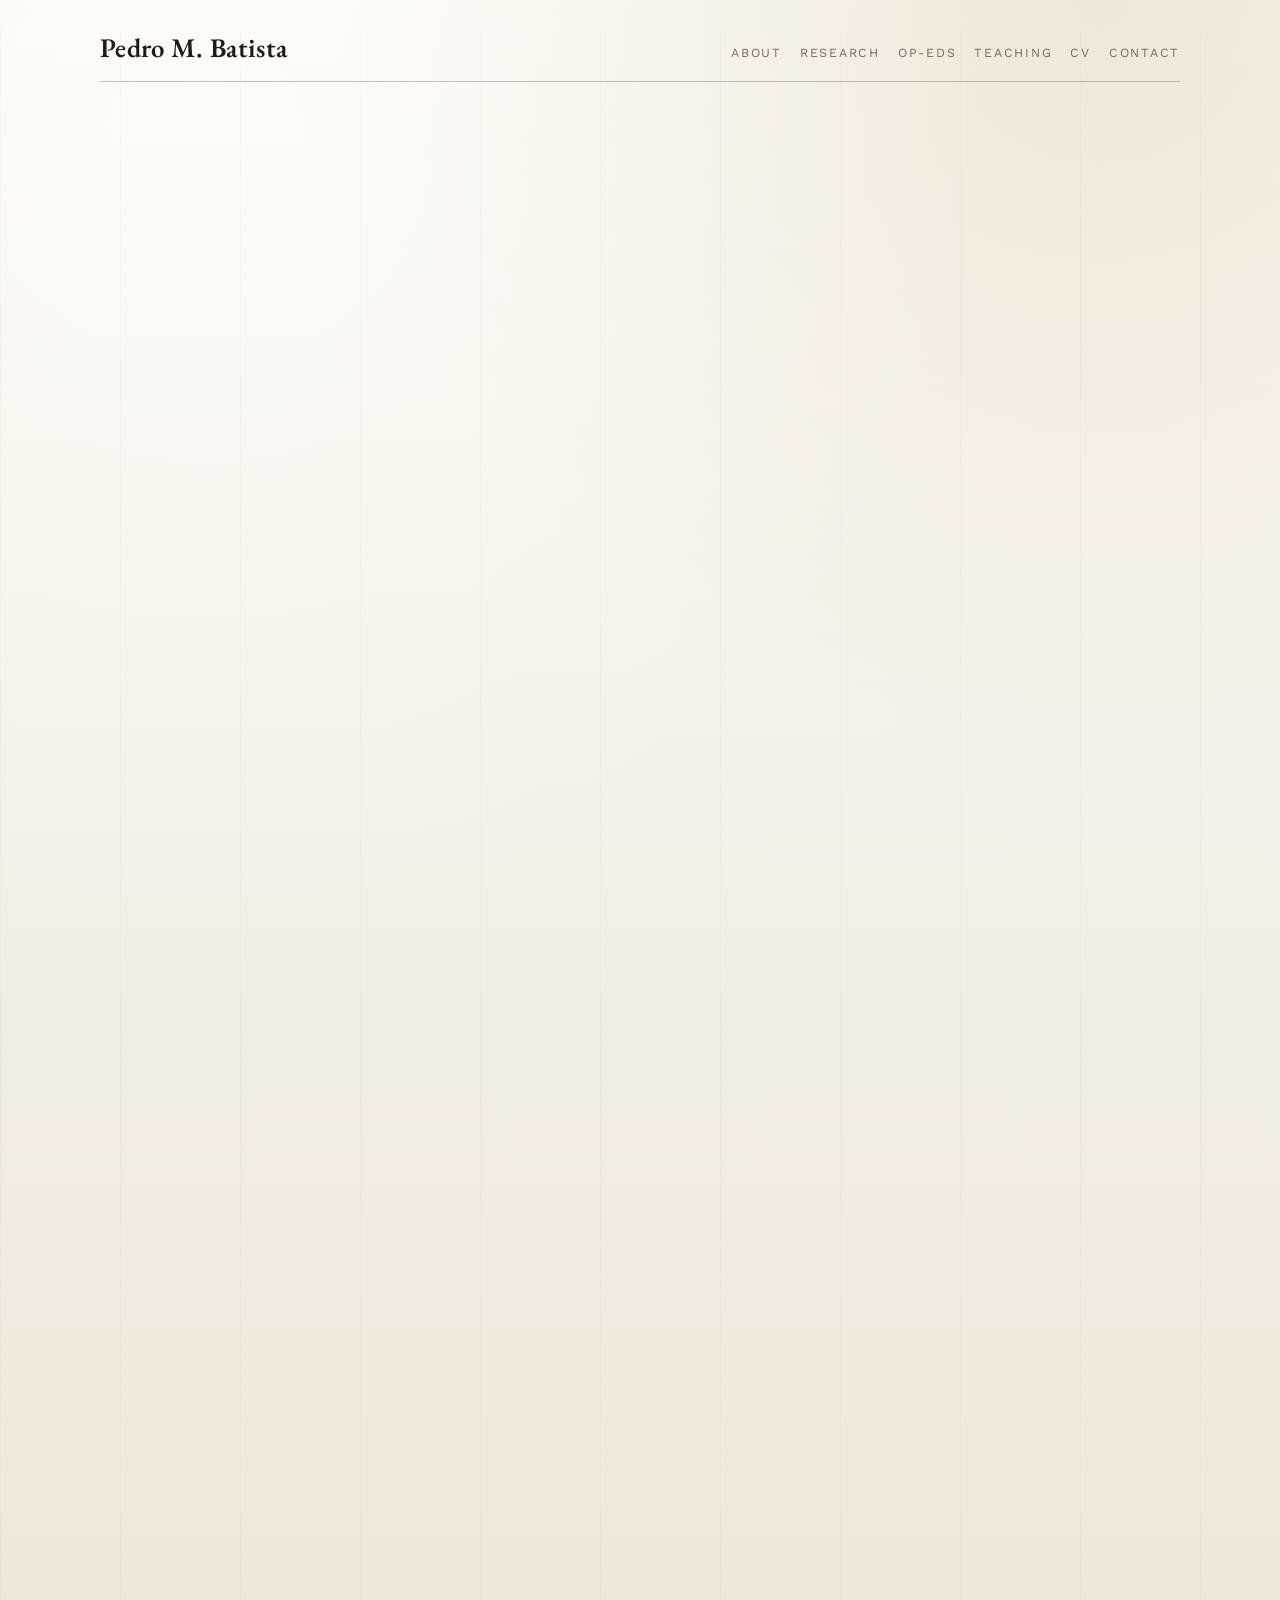
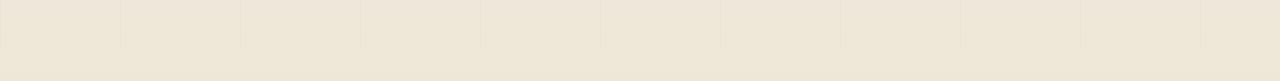
==== index.html @ ba16b963 "Add CV file and site-wide navigation links" ====
<!DOCTYPE html>
<html lang="en">
<head>
  <meta charset="UTF-8">
  <meta name="viewport" content="width=device-width, initial-scale=1.0">
  <meta name="description" content="Pedro M. Batista - Research Fellow at NYU Law and Lecturer at the University of Leeds School of Law.">
  <title>Pedro M. Batista | Personal Website</title>
  <link rel="preconnect" href="https://fonts.googleapis.com">
  <link rel="preconnect" href="https://fonts.gstatic.com" crossorigin>
  <link href="https://fonts.googleapis.com/css2?family=EB+Garamond:wght@400;500;600;700&family=Work+Sans:wght@400;500;600&display=swap" rel="stylesheet">
  <link rel="stylesheet" href="styles.css?v=20260307b">
</head>
<body>
  <header class="site-header reveal show">
    <a class="brand" href="index.html">Pedro M. Batista</a>
    <nav class="site-nav" aria-label="Primary">
      <a href="#about">About</a>
      <a href="research.html">Research</a>
      <a href="op-eds.html">Op-Eds</a>
      <a href="teaching.html">Teaching</a>
      <a href="CV.pdf" target="_blank" rel="noopener noreferrer">CV</a>
      <a href="#contact">Contact</a>
    </nav>
  </header>

  <main class="site-main">
    <section class="intro reveal">
      <p class="kicker">Leeds and New York</p>
      <h1 class="home-hero-title">Law &amp; Economics and Public Choice of Financial Regulation and Banking Supervision</h1>
      <p class="lead">
        I am Pedro M. Batista, Research Fellow at New York University
        School of Law and Lecturer in Commercial, Corporate, and Banking Law at
        the University of Leeds School of Law.
      </p>
      <div class="quick-links">
        <a class="text-link" href="research.html">Selected research</a>
        <a class="text-link" href="teaching.html">Teaching material</a>
        <a class="text-link external-link" href="CV.pdf" target="_blank" rel="noopener noreferrer">Curriculum vitae</a>
        <a class="text-link" href="#contact">Speaking and advisory inquiries</a>
      </div>
    </section>

    <section id="about" class="section reveal">
      <h2>About</h2>
      <p>
        My research examines how supervision and regulation shape financial
        stability, systemic risk, and innovation. I work on bank supervision,
        stablecoins, law and finance, and institutional design.
      </p>
      <p>
        I am affiliated with the Classical Liberal Institute at NYU Law and the
        Centre for Business Law and Practice at Leeds. I am also a PhD candidate
        in Law and Economics of Money and Finance at Goethe University Frankfurt.
      </p>
    </section>

    <section id="projects" class="section reveal">
      <h2>Activities</h2>
      <div class="columns">
        <article class="entry">
          <p class="entry-meta">Teaching</p>
          <h3>Law and Finance Curriculum</h3>
          <p>
            Teaching includes Contract Law, Competition Law, Principles of
            International Financial Law, International Banking Law, and
            Corporate Finance and Securities Law.
          </p>
        </article>
        <article class="entry">
          <p class="entry-meta">Research</p>
          <h3>Current Projects</h3>
          <p>
            Ongoing work includes supervisory delay, stablecoin transparency,
            and the political economy of corporate purpose.
          </p>
        </article>
        <article class="entry">
          <p class="entry-meta">Practice</p>
          <h3>Policy and Advisory Work</h3>
          <p>
            Independent consulting in corporate and financial law with focus on
            payments, fintech, and public policy, including compliance and
            institutional reform initiatives.
          </p>
        </article>
      </div>
    </section>

    <section id="contact" class="section contact reveal">
      <h2>Contact</h2>
      <p>For research, teaching, speaking, or consulting inquiries:</p>
      <a class="contact-link" href="mailto:P.MagalhaesBatista@leeds.ac.uk">P.MagalhaesBatista@leeds.ac.uk</a>
    </section>
  </main>

  <footer class="site-footer reveal">
    <p>&copy; <span id="year"></span> Pedro M. Batista</p>
  </footer>

  <script src="script.js?v=20260228a"></script>
</body>
</html>
---- styles.css ----
:root {
  --paper: #f3eee4;
  --paper-top: #fbf8f2;
  --ink: #1f1a15;
  --ink-soft: #4b4339;
  --muted: #756b60;
  --accent: #5b4330;
  --rule: rgba(31, 26, 21, 0.26);
  --rule-soft: rgba(31, 26, 21, 0.14);
  --max-width: 1080px;
}

* {
  box-sizing: border-box;
}

html,
body {
  margin: 0;
  padding: 0;
}

body {
  min-height: 100vh;
  font-family: "Work Sans", "Helvetica Neue", Helvetica, Arial, sans-serif;
  color: var(--ink);
  background:
    radial-gradient(circle at 16% 8%, rgba(255, 255, 255, 0.5), transparent 42%),
    radial-gradient(circle at 86% 0%, rgba(238, 229, 212, 0.9), transparent 38%),
    linear-gradient(180deg, var(--paper-top) 0%, var(--paper) 58%, #eee7d8 100%);
  animation: page-enter 0.52s ease both;
}

body::before {
  content: "";
  position: fixed;
  inset: 0;
  pointer-events: none;
  background-image: linear-gradient(90deg, rgba(91, 67, 48, 0.04) 1px, transparent 1px);
  background-size: 120px 100%;
  opacity: 0.35;
}

@keyframes page-enter {
  from {
    opacity: 0;
    transform: translateY(8px);
  }

  to {
    opacity: 1;
    transform: translateY(0);
  }
}

a {
  color: inherit;
}

.site-header {
  width: min(var(--max-width), 92vw);
  margin: 30px auto 0;
  padding: 0 0 16px;
  border-bottom: 1px solid var(--rule);
  display: flex;
  align-items: flex-end;
  justify-content: space-between;
  gap: 24px;
}

.brand {
  text-decoration: none;
  font-family: "EB Garamond", Georgia, serif;
  font-size: clamp(1.4rem, 2.1vw, 1.86rem);
  font-weight: 600;
  letter-spacing: 0.012em;
}

.site-nav {
  display: flex;
  flex-wrap: wrap;
  gap: 10px 18px;
  align-items: center;
}

.site-nav a {
  text-decoration: none;
  font-size: 0.78rem;
  text-transform: uppercase;
  letter-spacing: 0.14em;
  color: var(--muted);
  padding-bottom: 4px;
  border-bottom: 1px solid transparent;
  transition: color 0.2s ease, border-color 0.2s ease;
}

.site-nav a:hover,
.site-nav a:focus-visible,
.site-nav a[aria-current="page"] {
  color: var(--ink);
  border-color: var(--ink);
}

.site-main {
  width: min(var(--max-width), 92vw);
  margin: 0 auto;
}

.intro {
  padding: clamp(52px, 8vw, 96px) 0 clamp(44px, 7vw, 86px);
  border-bottom: 1px solid var(--rule-soft);
}

.kicker {
  margin: 0;
  color: var(--muted);
  font-size: 0.73rem;
  letter-spacing: 0.16em;
  text-transform: uppercase;
}

h1,
h2,
h3,
p {
  margin-top: 0;
}

.intro h1 {
  margin: 16px 0 20px;
  max-width: 28ch;
  font-family: "EB Garamond", Georgia, serif;
  font-weight: 600;
  font-size: clamp(2.1rem, 6vw, 4.3rem);
  line-height: 1.04;
  letter-spacing: 0.002em;
  text-wrap: balance;
}

.intro h1.home-hero-title {
  max-width: 100%;
  font-size: clamp(2.1rem, 4.8vw, 3.55rem);
  text-wrap: wrap;
}

.lead {
  max-width: 68ch;
  margin: 0;
  color: var(--ink-soft);
  line-height: 1.8;
  font-size: 1.05rem;
}

.quick-links {
  margin-top: 24px;
  display: flex;
  flex-wrap: wrap;
  gap: 12px 28px;
}

.text-link {
  text-decoration: none;
  font-size: 0.82rem;
  font-weight: 500;
  text-transform: uppercase;
  letter-spacing: 0.13em;
  color: var(--accent);
  border-bottom: 1px solid currentColor;
  padding-bottom: 3px;
  transition: color 0.2s ease;
}

.text-link:hover,
.text-link:focus-visible {
  color: var(--ink);
}

.external-link::after {
  content: " \2197";
  font-size: 0.9em;
}

.section {
  padding: clamp(30px, 4.4vw, 54px) 0;
  border-bottom: 1px solid var(--rule-soft);
}

.section:last-of-type {
  border-bottom: 0;
  padding-bottom: 38px;
}

.section h2 {
  margin: 0 0 14px;
  font-family: "EB Garamond", Georgia, serif;
  font-size: clamp(1.65rem, 3.1vw, 2.5rem);
  font-weight: 600;
  letter-spacing: 0.01em;
}

.section p {
  margin: 0 0 14px;
  max-width: 70ch;
  color: var(--ink-soft);
  line-height: 1.78;
  font-size: 1.01rem;
}

.columns {
  margin-top: 6px;
  display: grid;
  grid-template-columns: repeat(3, minmax(0, 1fr));
  gap: 22px;
}

.entry-list {
  display: grid;
  gap: 22px;
}

.entry {
  border-top: 1px solid var(--rule-soft);
  padding-top: 16px;
}

.entry-meta {
  margin: 0 0 9px;
  color: var(--muted);
  font-size: 0.72rem;
  text-transform: uppercase;
  letter-spacing: 0.12em;
}

.entry h3 {
  margin: 0 0 10px;
  font-family: "EB Garamond", Georgia, serif;
  font-weight: 600;
  font-size: clamp(1.24rem, 2vw, 1.6rem);
  line-height: 1.2;
}

.entry p {
  max-width: none;
  margin: 0 0 12px;
}

.contact-link {
  display: inline-flex;
  text-decoration: none;
  font-family: "EB Garamond", Georgia, serif;
  font-size: clamp(1.28rem, 2.8vw, 1.85rem);
  line-height: 1.2;
  border-bottom: 1px solid var(--ink);
  padding-bottom: 4px;
  transition: color 0.2s ease, border-color 0.2s ease;
}

.contact-link:hover,
.contact-link:focus-visible {
  color: var(--accent);
  border-color: var(--accent);
}

.site-footer {
  width: min(var(--max-width), 92vw);
  margin: 0 auto 34px;
  padding-top: 18px;
  border-top: 1px solid var(--rule-soft);
  color: var(--muted);
  font-size: 0.82rem;
  letter-spacing: 0.05em;
  text-transform: uppercase;
}

.reveal {
  opacity: 0;
  transform: translateY(16px);
  transition: opacity 0.62s ease, transform 0.62s ease;
}

.reveal.show {
  opacity: 1;
  transform: translateY(0);
}

@media (max-width: 980px) {
  .columns {
    grid-template-columns: repeat(2, minmax(0, 1fr));
  }

  .intro h1 {
    max-width: 24ch;
  }
}

@media (max-width: 760px) {
  body::before {
    opacity: 0.2;
  }

  .site-header {
    align-items: flex-start;
    flex-direction: column;
    gap: 12px;
  }

  .site-nav {
    width: 100%;
    justify-content: space-between;
  }

  .intro {
    padding-top: 28px;
  }

  .intro h1 {
    max-width: 100%;
    line-height: 1;
  }

  .quick-links {
    gap: 10px 20px;
  }

  .columns {
    grid-template-columns: 1fr;
  }

  .entry-list {
    gap: 18px;
  }

  .section p,
  .lead {
    font-size: 1rem;
  }
}

@media (prefers-reduced-motion: reduce) {
  body,
  .reveal {
    animation: none;
    transition: none;
    transform: translateY(0);
  }

  .reveal {
    opacity: 1;
  }
}
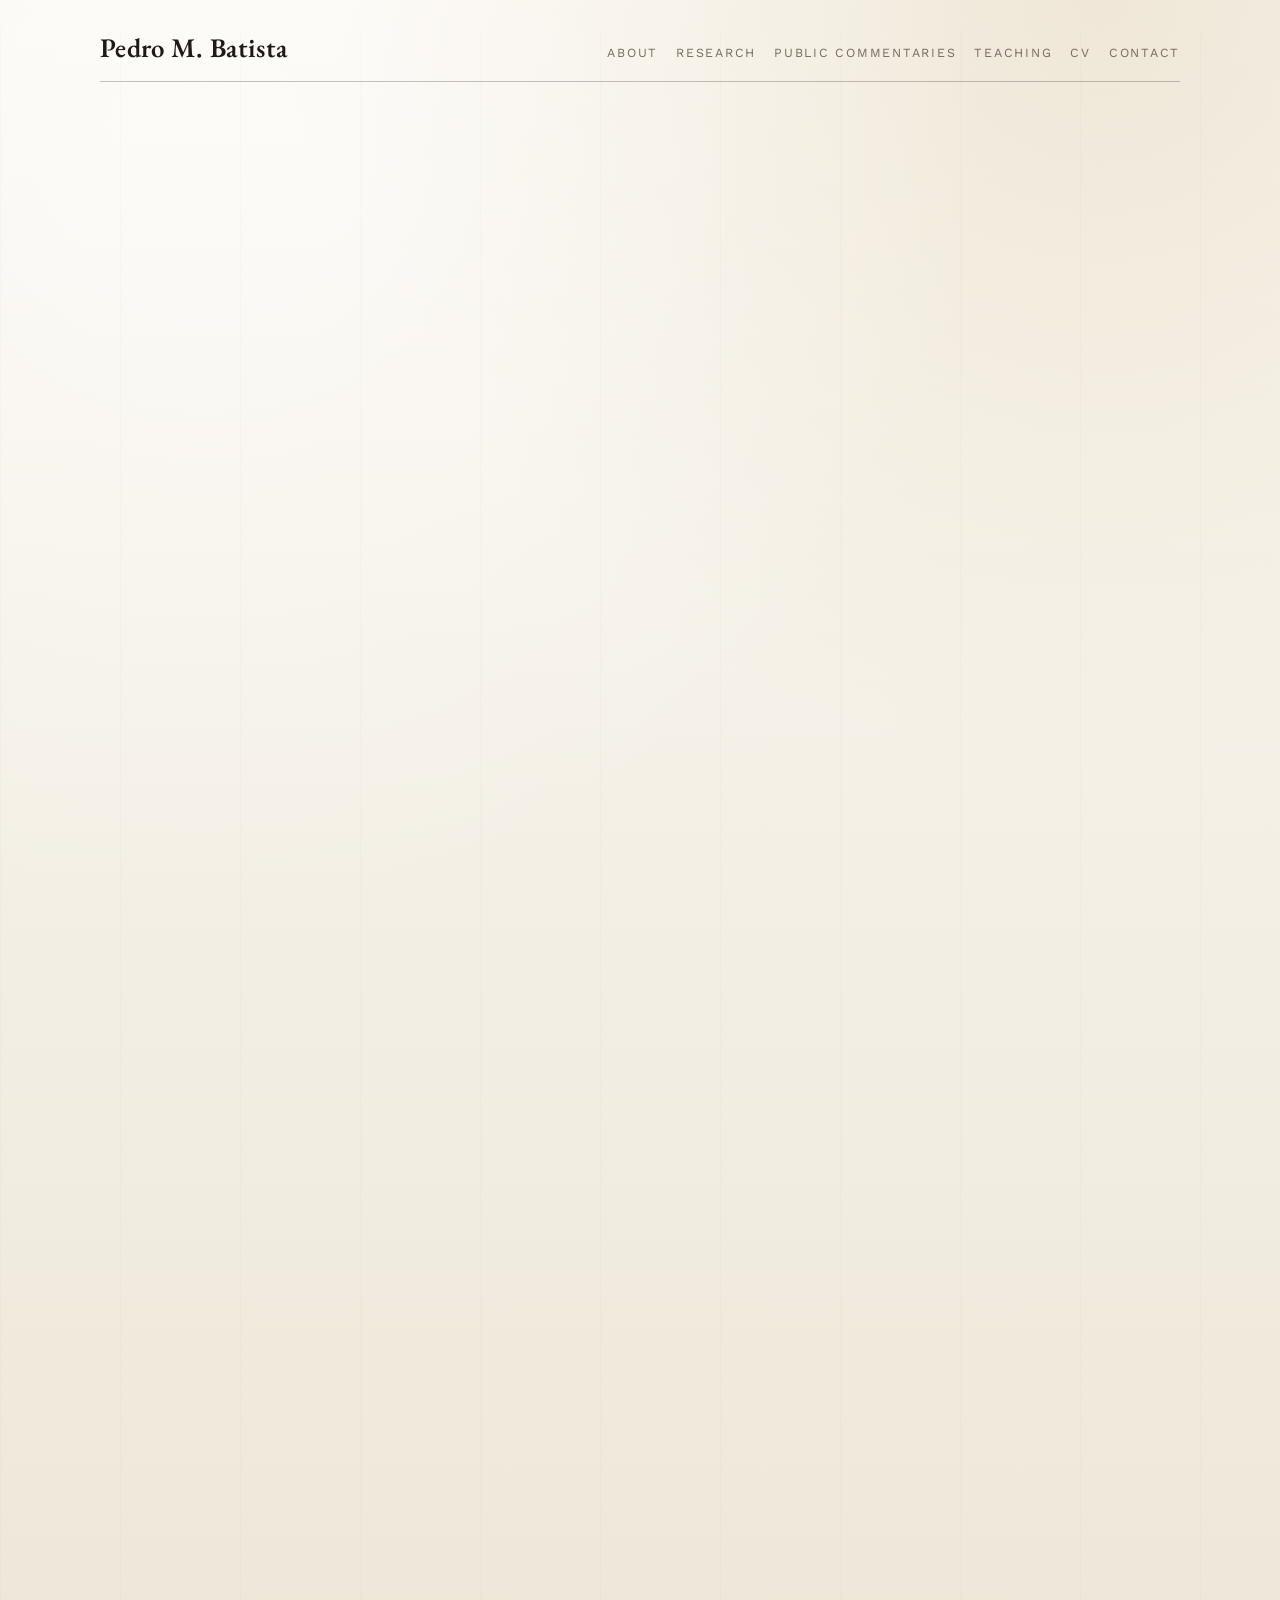
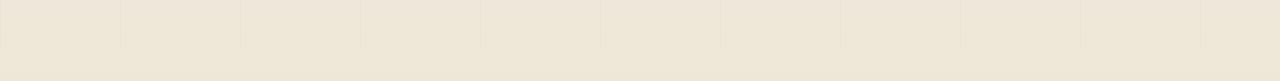
==== commit 3a1899d3: "Align website section titles with CV" ====
--- a/index.html
+++ b/index.html
@@ -16,7 +16,7 @@
     <nav class="site-nav" aria-label="Primary">
       <a href="#about">About</a>
       <a href="research.html">Research</a>
-      <a href="op-eds.html">Op-Eds</a>
+      <a href="op-eds.html">Public Commentaries</a>
       <a href="teaching.html">Teaching</a>
       <a href="CV.pdf" target="_blank" rel="noopener noreferrer">CV</a>
       <a href="#contact">Contact</a>
@@ -28,15 +28,15 @@
       <p class="kicker">Leeds and New York</p>
       <h1 class="home-hero-title">Law &amp; Economics and Public Choice of Financial Regulation and Banking Supervision</h1>
       <p class="lead">
-        I am Pedro M. Batista, Research Fellow at New York University
-        School of Law and Lecturer in Commercial, Corporate, and Banking Law at
-        the University of Leeds School of Law.
+        I am Pedro M. Batista, Lecturer in Commercial, Corporate, and Banking
+        Law at the University of Leeds School of Law, and Research Fellow at
+        New York University School of Law.
       </p>
       <div class="quick-links">
-        <a class="text-link" href="research.html">Selected research</a>
-        <a class="text-link" href="teaching.html">Teaching material</a>
-        <a class="text-link external-link" href="CV.pdf" target="_blank" rel="noopener noreferrer">Curriculum vitae</a>
-        <a class="text-link" href="#contact">Speaking and advisory inquiries</a>
+        <a class="text-link" href="research.html">Research</a>
+        <a class="text-link" href="teaching.html">Teaching</a>
+        <a class="text-link external-link" href="CV.pdf" target="_blank" rel="noopener noreferrer">CV</a>
+        <a class="text-link" href="#contact">Consultancy</a>
       </div>
     </section>
 
@@ -48,8 +48,8 @@
         stablecoins, law and finance, and institutional design.
       </p>
       <p>
-        I am affiliated with the Classical Liberal Institute at NYU Law and the
-        Centre for Business Law and Practice at Leeds. I am also a PhD candidate
+        I am affiliated with the Centre for Business Law and Practice at Leeds
+        and the Classical Liberal Institute at NYU Law. I am also a PhD candidate
         in Law and Economics of Money and Finance at Goethe University Frankfurt.
       </p>
     </section>
@@ -57,15 +57,6 @@
     <section id="projects" class="section reveal">
       <h2>Activities</h2>
       <div class="columns">
-        <article class="entry">
-          <p class="entry-meta">Teaching</p>
-          <h3>Law and Finance Curriculum</h3>
-          <p>
-            Teaching includes Contract Law, Competition Law, Principles of
-            International Financial Law, International Banking Law, and
-            Corporate Finance and Securities Law.
-          </p>
-        </article>
         <article class="entry">
           <p class="entry-meta">Research</p>
           <h3>Current Projects</h3>
@@ -75,7 +66,16 @@
           </p>
         </article>
         <article class="entry">
-          <p class="entry-meta">Practice</p>
+          <p class="entry-meta">Teaching</p>
+          <h3>Law and Finance</h3>
+          <p>
+            Teaching includes Contract Law, Competition Law, Principles of
+            International Financial Law, International Banking Law, and
+            Corporate Finance and Securities Law.
+          </p>
+        </article>
+        <article class="entry">
+          <p class="entry-meta">Consultancy</p>
           <h3>Policy and Advisory Work</h3>
           <p>
             Independent consulting in corporate and financial law with focus on
--- a/styles.css
+++ b/styles.css
@@ -231,6 +231,17 @@
   letter-spacing: 0.12em;
 }
 
+.entry-meta-highlight {
+  display: inline-flex;
+  align-items: center;
+  padding: 0.28rem 0.6rem;
+  border: 1px solid rgba(91, 67, 48, 0.26);
+  border-radius: 999px;
+  background: rgba(91, 67, 48, 0.08);
+  color: var(--accent);
+  font-weight: 700;
+}
+
 .entry h3 {
   margin: 0 0 10px;
   font-family: "EB Garamond", Georgia, serif;
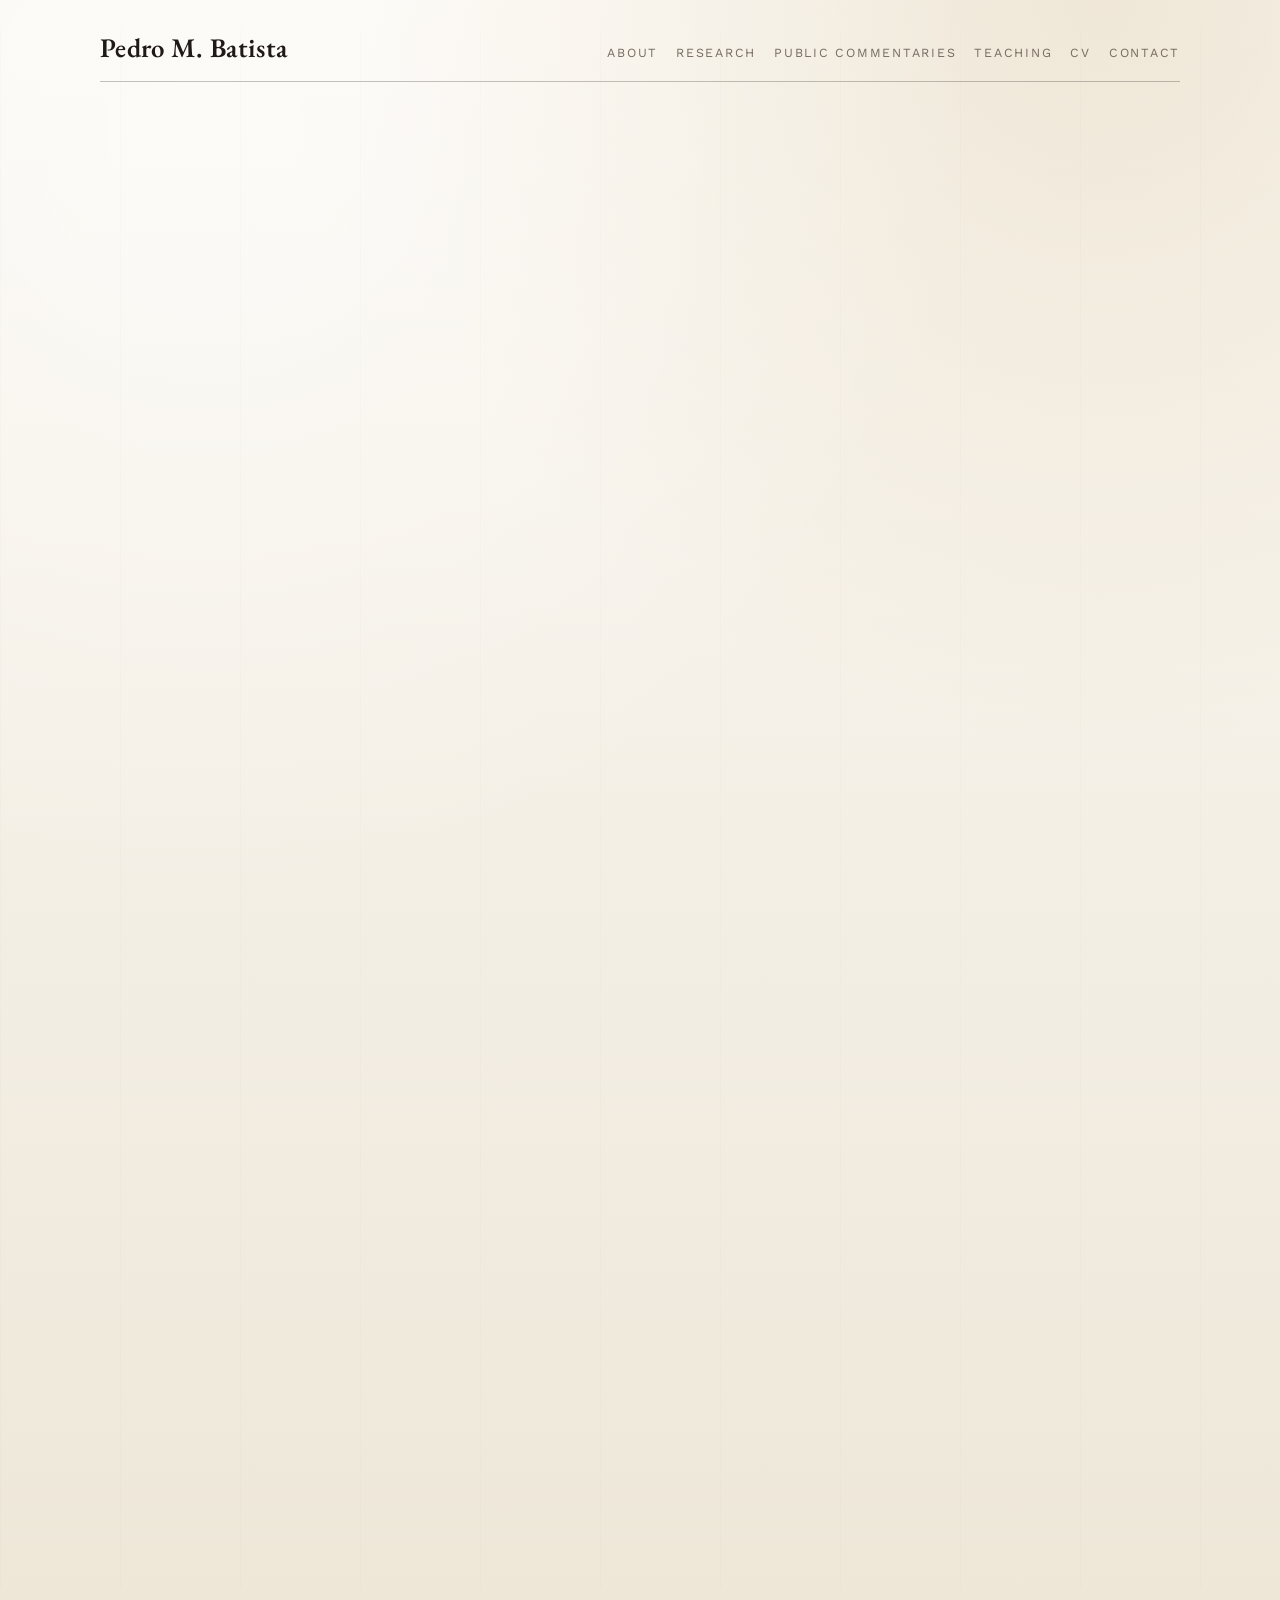
==== commit d071521f: "Shorten homepage title" ====
--- a/index.html
+++ b/index.html
@@ -26,7 +26,7 @@
   <main class="site-main">
     <section class="intro reveal">
       <p class="kicker">Leeds and New York</p>
-      <h1 class="home-hero-title">Law &amp; Economics and Public Choice of Financial Regulation and Banking Supervision</h1>
+      <h1 class="home-hero-title">Law &amp; Economics</h1>
       <p class="lead">
         I am Pedro M. Batista, Lecturer in Commercial, Corporate, and Banking
         Law at the University of Leeds School of Law, and Research Fellow at
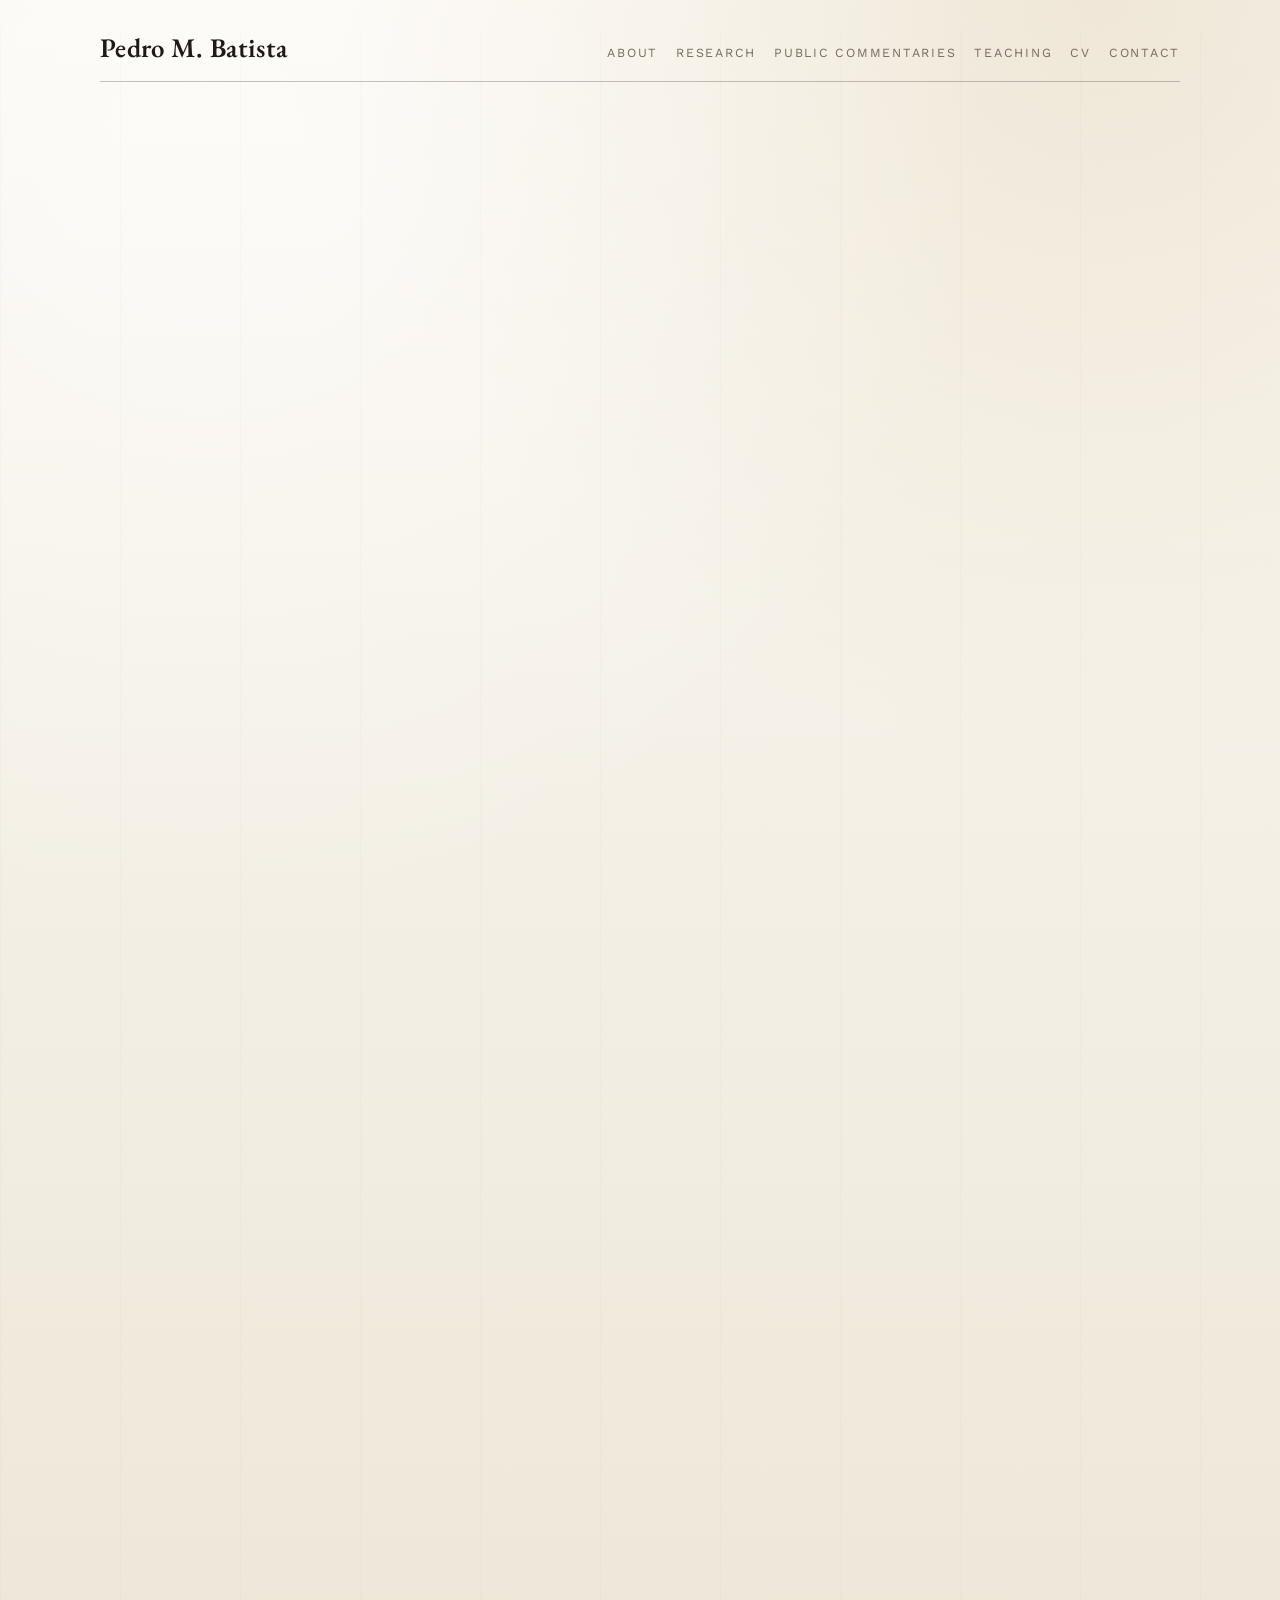
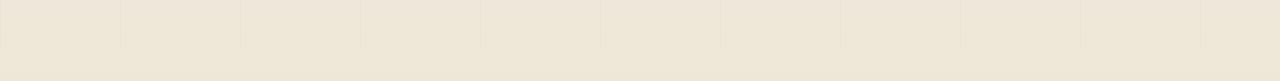
==== commit 41f7bb31: "Update CV for March 2026" ====
--- a/index.html
+++ b/index.html
@@ -18,7 +18,7 @@
       <a href="research.html">Research</a>
       <a href="op-eds.html">Public Commentaries</a>
       <a href="teaching.html">Teaching</a>
-      <a href="CV.pdf" target="_blank" rel="noopener noreferrer">CV</a>
+      <a href="CV.pdf?v=20260313a" target="_blank" rel="noopener noreferrer">CV</a>
       <a href="#contact">Contact</a>
     </nav>
   </header>
@@ -26,7 +26,7 @@
   <main class="site-main">
     <section class="intro reveal">
       <p class="kicker">Leeds and New York</p>
-      <h1 class="home-hero-title">Law &amp; Economics</h1>
+      <h1 class="home-hero-title">Law &amp; Economics and Public Choice of Financial Regulation and Banking Supervision</h1>
       <p class="lead">
         I am Pedro M. Batista, Lecturer in Commercial, Corporate, and Banking
         Law at the University of Leeds School of Law, and Research Fellow at
@@ -35,7 +35,7 @@
       <div class="quick-links">
         <a class="text-link" href="research.html">Research</a>
         <a class="text-link" href="teaching.html">Teaching</a>
-        <a class="text-link external-link" href="CV.pdf" target="_blank" rel="noopener noreferrer">CV</a>
+        <a class="text-link external-link" href="CV.pdf?v=20260313a" target="_blank" rel="noopener noreferrer">CV</a>
         <a class="text-link" href="#contact">Consultancy</a>
       </div>
     </section>
